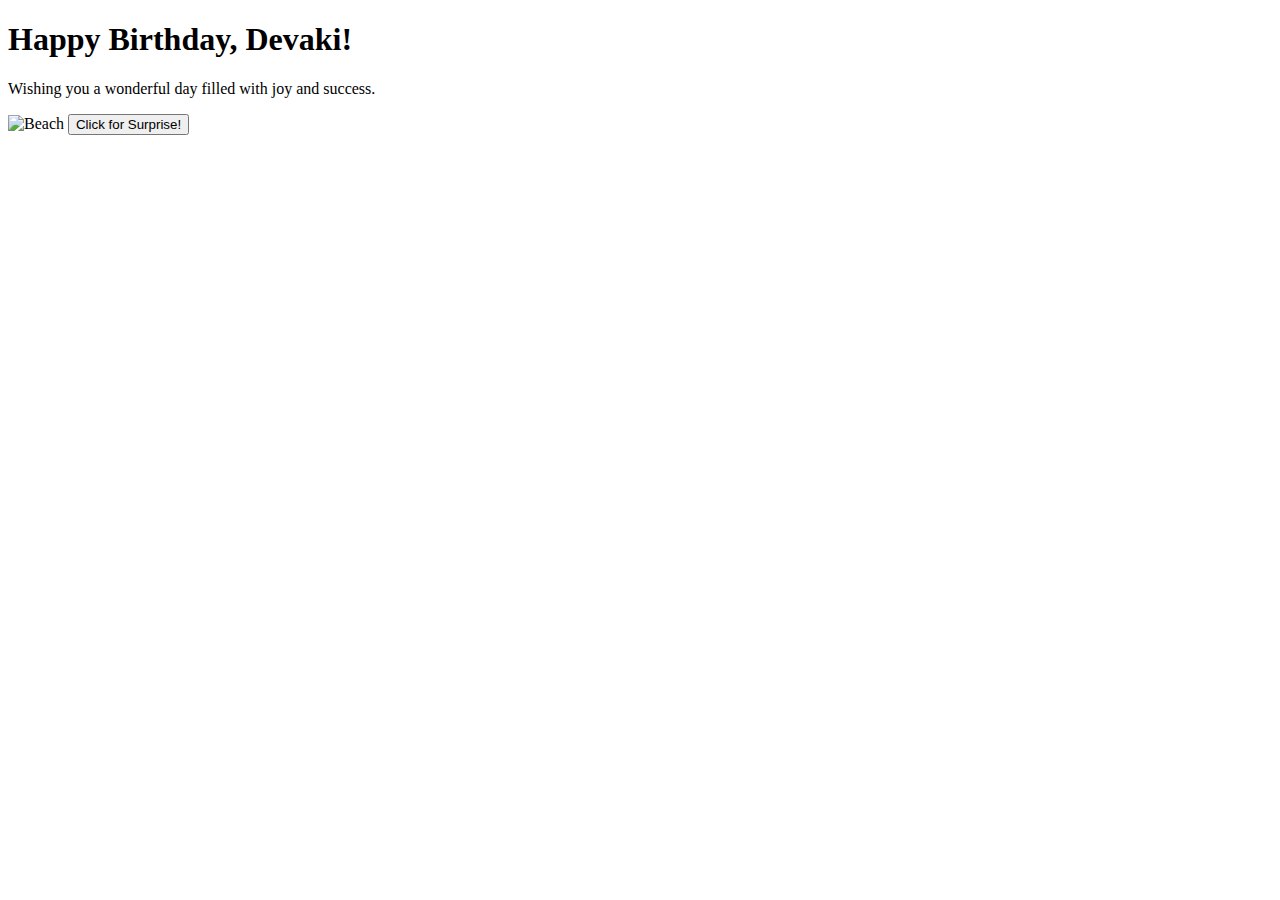
==== dev.html @ ba824ff8 "Initial Commit" ====
<!DOCTYPE html>
<html lang="en">
<head>
    <meta charset="UTF-8">
    <meta name="viewport" content="width=device-width, initial-scale=1.0">
    <title>Happy Birthday, Devaki!</title>
    <link rel="stylesheet" href="styles.css">
</head>
<body>
    <div class="card">
        <h1>Happy Birthday, Devaki!</h1>
        <p>Wishing you a wonderful day filled with joy and success.</p>
        <img src="beach.jpg" alt="Beach" class="beach-image">
        <button id="surpriseButton">Click for Surprise!</button>
        <div id="surpriseMessage" style="display:none;">
            <p>🎉 Surprise! You're an amazing software engineer and a great friend! 🎉</p>
            <p>I really enjoy our conversations and appreciate your presence in my life. Here's a little something to brighten your day!</p>
            <img src="california.jpg" alt="California Bay Area" class="california-image">
        </div>
    </div>
    <script src="script.js"></script>
</body>
</html>
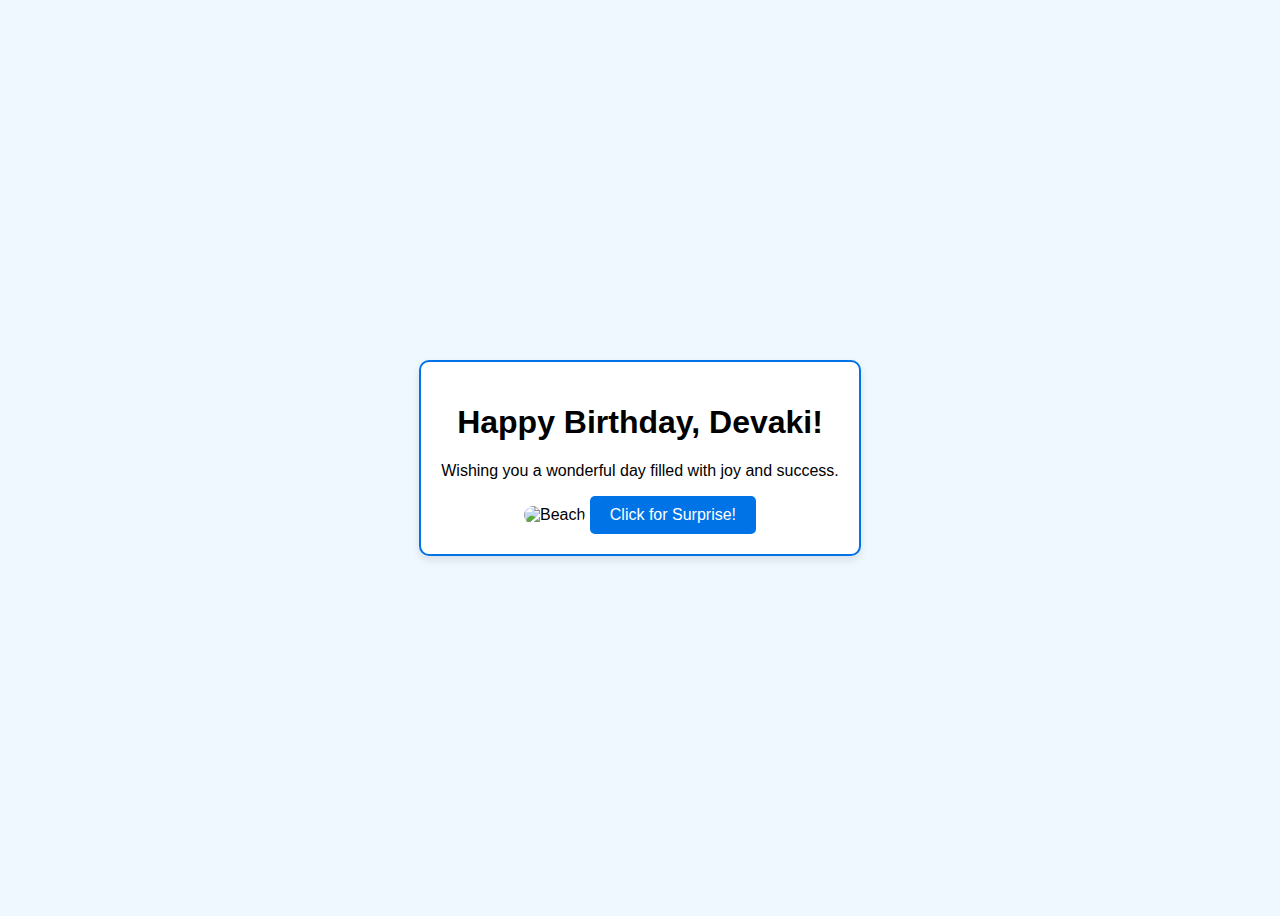
==== commit 8903524f: "Update dev.html" ====
--- a/dev.html
+++ b/dev.html
@@ -4,7 +4,7 @@
     <meta charset="UTF-8">
     <meta name="viewport" content="width=device-width, initial-scale=1.0">
     <title>Happy Birthday, Devaki!</title>
-    <link rel="stylesheet" href="styles.css">
+    <link rel="stylesheet" href="dev.css">
 </head>
 <body>
     <div class="card">
@@ -18,6 +18,6 @@
             <img src="california.jpg" alt="California Bay Area" class="california-image">
         </div>
     </div>
-    <script src="script.js"></script>
+    <script src="dev.js"></script>
 </body>
 </html>
--- a/dev.css
+++ b/dev.css
@@ -0,0 +1,38 @@
+body {
+    display: flex;
+    justify-content: center;
+    align-items: center;
+    height: 100vh;
+    background-color: #f0f8ff;
+    font-family: Arial, sans-serif;
+}
+
+.card {
+    text-align: center;
+    padding: 20px;
+    border: 2px solid #0073e6;
+    border-radius: 10px;
+    background-color: #ffffff;
+    box-shadow: 0 4px 8px rgba(0, 0, 0, 0.1);
+}
+
+.beach-image, .california-image {
+    width: 100%;
+    max-width: 400px;
+    border-radius: 10px;
+    margin: 10px 0;
+}
+
+button {
+    padding: 10px 20px;
+    font-size: 16px;
+    cursor: pointer;
+    background-color: #0073e6;
+    color: white;
+    border: none;
+    border-radius: 5px;
+}
+
+button:hover {
+    background-color: #005bb5;
+}
